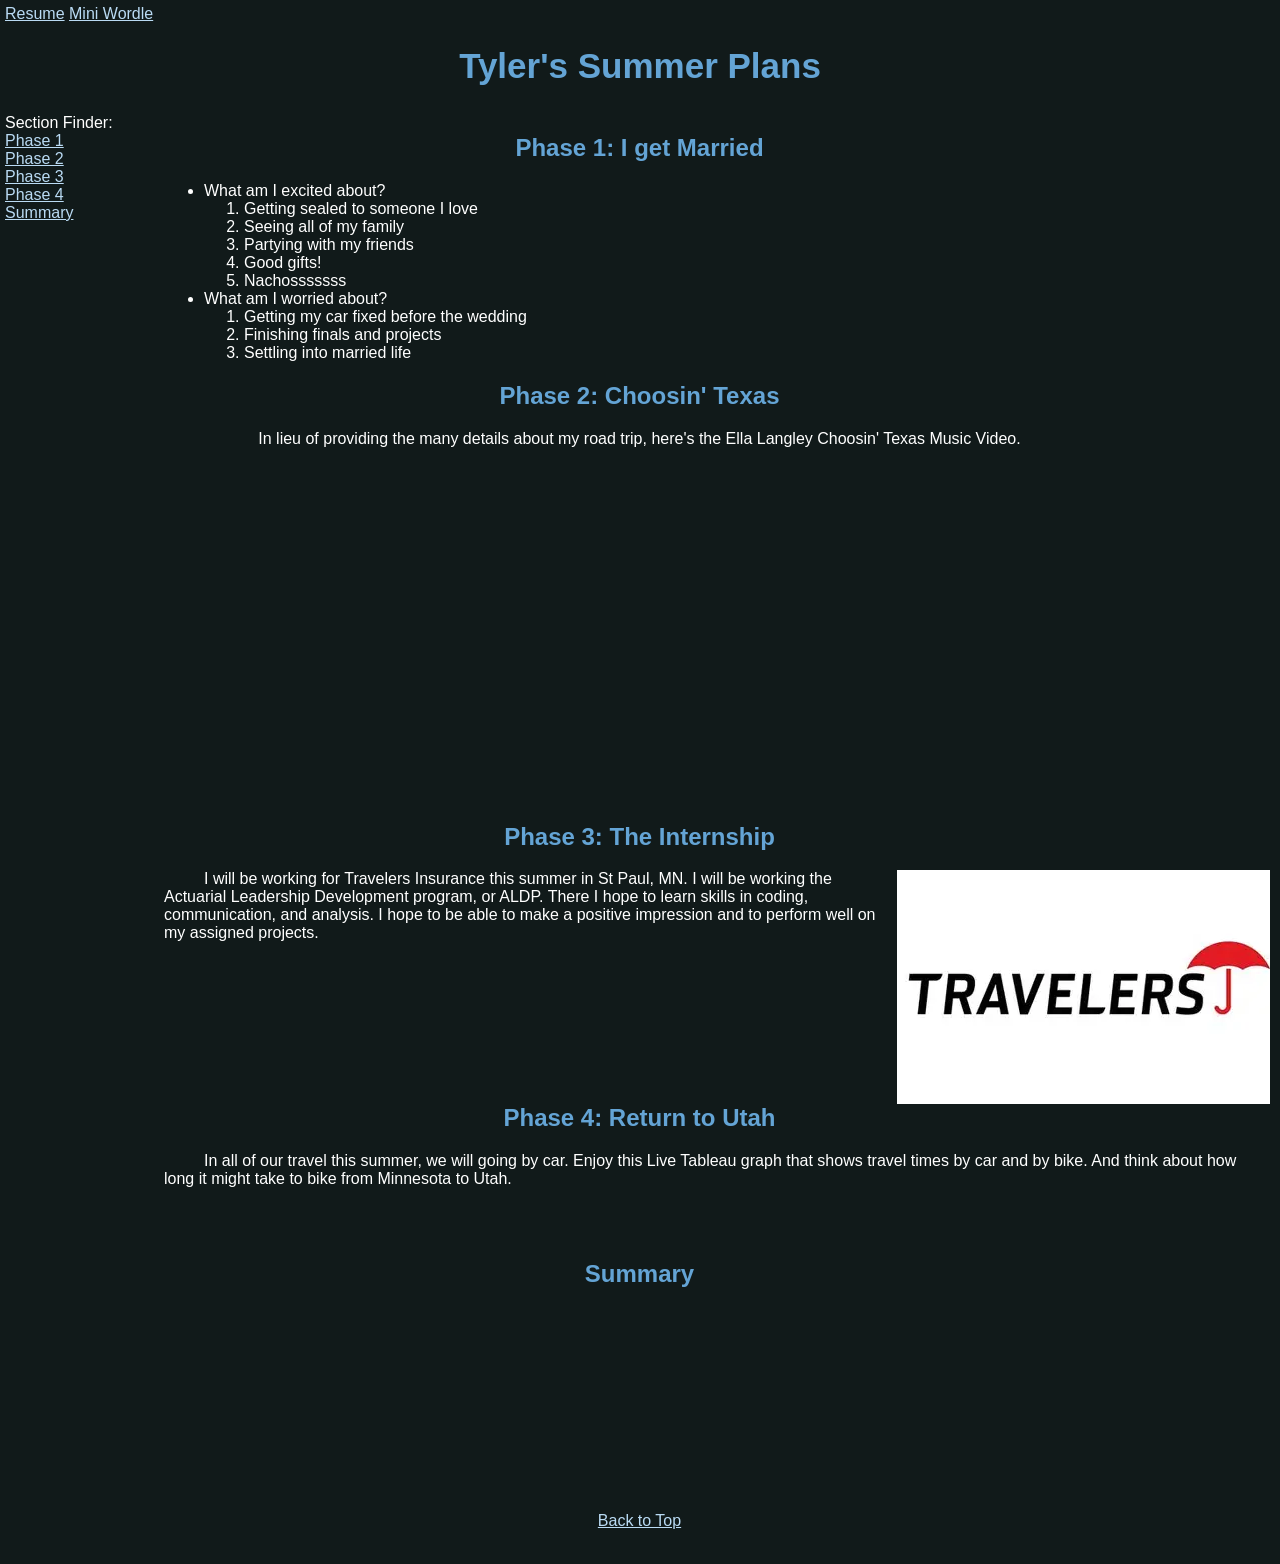
==== html/scratchpage.html @ 435b0172 "Add files via upload" ====
<!DOCTYPE html>
<html lang="en">
<head>
    <meta charset="UTF-8">
    <meta name="viewport" content="width=device-width, initial-scale=1.0">
    <title>From Scratch Page</title>
    <link rel="stylesheet" href="../css/scratchstyles.css">
</head>
<body>
    <div class="all header headcol">
        <a href="../index.html">Resume</a>
        <a href="../html/wordle.html">Mini Wordle</a>
        <h1 class="title">Tyler's Summer Plans</h1>
    </div>
    <div class = "all leftmenu">
        Section Finder: <br>
        <a href="#ph1">Phase 1</a> <br>
        <a href="#ph2">Phase 2</a><br>
        <a href="#ph3">Phase 3</a><br>
        <a href="#ph4">Phase 4</a><br>
        <a href="#smm">Summary</a>
    </div>
    <div class="all bigbody">
        <h2 class = "centerbod headcol" id="ph1"> Phase 1: I get Married</h2>
        <ul>
            <li>What am I excited about?</li>
                <ol>
                    <li>Getting sealed to someone I love</li>
                    <li>Seeing all of my family</li>
                    <li>Partying with my friends</li>
                    <li>Good gifts!</li>
                    <li>Nachosssssss</li>
                </ol>
            <li>What am I worried about?</li>
                <ol>
                    <li>Getting my car fixed before the wedding</li>
                    <li>Finishing finals and projects</li>
                    <li>Settling into married life</li>
                </ol>
        </ul>
        <h2 id = "ph2" class="centerbod headcol">Phase 2: Choosin' Texas</h2>
        <div class="centerbod">
            In lieu of providing the many details about my road trip, here's the Ella Langley Choosin' Texas Music Video.
        </div> <br> <br>
        <div class="video_can">
            <iframe width="560" height="315" src="https://www.youtube.com/embed/nUsrYVxrDwI?si=6NzeZXnatZgztDkz" title="YouTube video player" frameborder="0" allow="accelerometer; autoplay; clipboard-write; encrypted-media; gyroscope; picture-in-picture; web-share" referrerpolicy="strict-origin-when-cross-origin" allowfullscreen></iframe>
        </div>


        <h2 id="ph3" class="centerbod headcol">Phase 3: The Internship</h2>
        
        <img src="../assets/img/travelers.png">
        <p>I will be working for Travelers Insurance this summer in St Paul, MN. I will be working the Actuarial Leadership Development program, or ALDP. 
            There I hope to learn skills in coding, communication, and analysis. I hope to be able to make a positive impression and to perform well on my assigned projects.
        </p>

        <h2 id="ph4" class="centtext centerbod headcol">Phase 4: Return to Utah</h2>
        
        <p>In all of our travel this summer, we will going by car. Enjoy this Live Tableau graph that shows travel times by car and by bike. And think about how long it might take to bike from Minnesota to Utah.</p>

        <div class='tableauPlaceholder' id='viz1776302708384' style='position: relative'><noscript><a href='#'><img alt='Dashboard 2b ' src='https:&#47;&#47;public.tableau.com&#47;static&#47;images&#47;Ca&#47;Carandbiketraveltimes&#47;Dashboard2b&#47;1_rss.png' style='border: none' /></a></noscript><object class='tableauViz'  style='display:none;'><param name='host_url' value='https%3A%2F%2Fpublic.tableau.com%2F' /> <param name='embed_code_version' value='3' /> <param name='site_root' value='' /><param name='name' value='Carandbiketraveltimes&#47;Dashboard2b' /><param name='tabs' value='no' /><param name='toolbar' value='yes' /><param name='static_image' value='https:&#47;&#47;public.tableau.com&#47;static&#47;images&#47;Ca&#47;Carandbiketraveltimes&#47;Dashboard2b&#47;1.png' /> <param name='animate_transition' value='yes' /><param name='display_static_image' value='yes' /><param name='display_spinner' value='yes' /><param name='display_overlay' value='yes' /><param name='display_count' value='yes' /><param name='language' value='en-US' /></object></div>                
        <script type='text/javascript'>                    var divElement = document.getElementById('viz1776302708384');                    var vizElement = divElement.getElementsByTagName('object')[0];                    vizElement.style.width='1000px';vizElement.style.height='827px';                    var scriptElement = document.createElement('script');                    scriptElement.src = 'https://public.tableau.com/javascripts/api/viz_v1.js';                    vizElement.parentNode.insertBefore(scriptElement, vizElement);
            </script>
        <br><br>
        <h2 id="smm" class="centerbod headcol">Summary</h2>
            <p>&nbsp;</p>
            <p>&nbsp;</p>
            <p>&nbsp;</p>
            <p>&nbsp;</p>
            <p>&nbsp;</p>
            <p>&nbsp;</p>
            <div class="centerbod">
                <a href="#">Back to Top</a>
            </div>
            
            <p>&nbsp;</p>
    </div>

    
</body>
</html>
---- css/scratchstyles.css ----
body{
    background-color: rgb(17, 26, 26);
    color: white;
}
a{
    color:rgb(186, 219, 244);
}
a:visited{
    color:rgb(186, 219, 244);

}
.all{
    position: absolute;
    font-family: 'Trebuchet MS', 'Lucida Sans Unicode', 'Lucida Grande', 'Lucida Sans', Arial, sans-serif;
}
.header{
    top: 5px;
    left: 5px;
    right: 5px;
    height: 100px;
    
}
.headcol{
    color:rgb(100, 164, 213);
}
.title{
    font-weight: bold;
    text-align: center;
    font-size: 35px;
}
.leftmenu{
    top:114px;
    left: 5px;
    bottom: 465px;
    width: 150px;

}
.bigbody{
    top:114px;
    bottom: 39px;
    left: 164px;
    padding-right: 5px;
    right: 5px;
}

.centerbod{
    text-align: center;
    padding-right: 155px;
}
.video_can{
    text-align: center;
    padding-right: 155px;
}
img{
    float: right;
}
p{
    text-indent: 40px;
}
.centtext{
    clear: right;
}
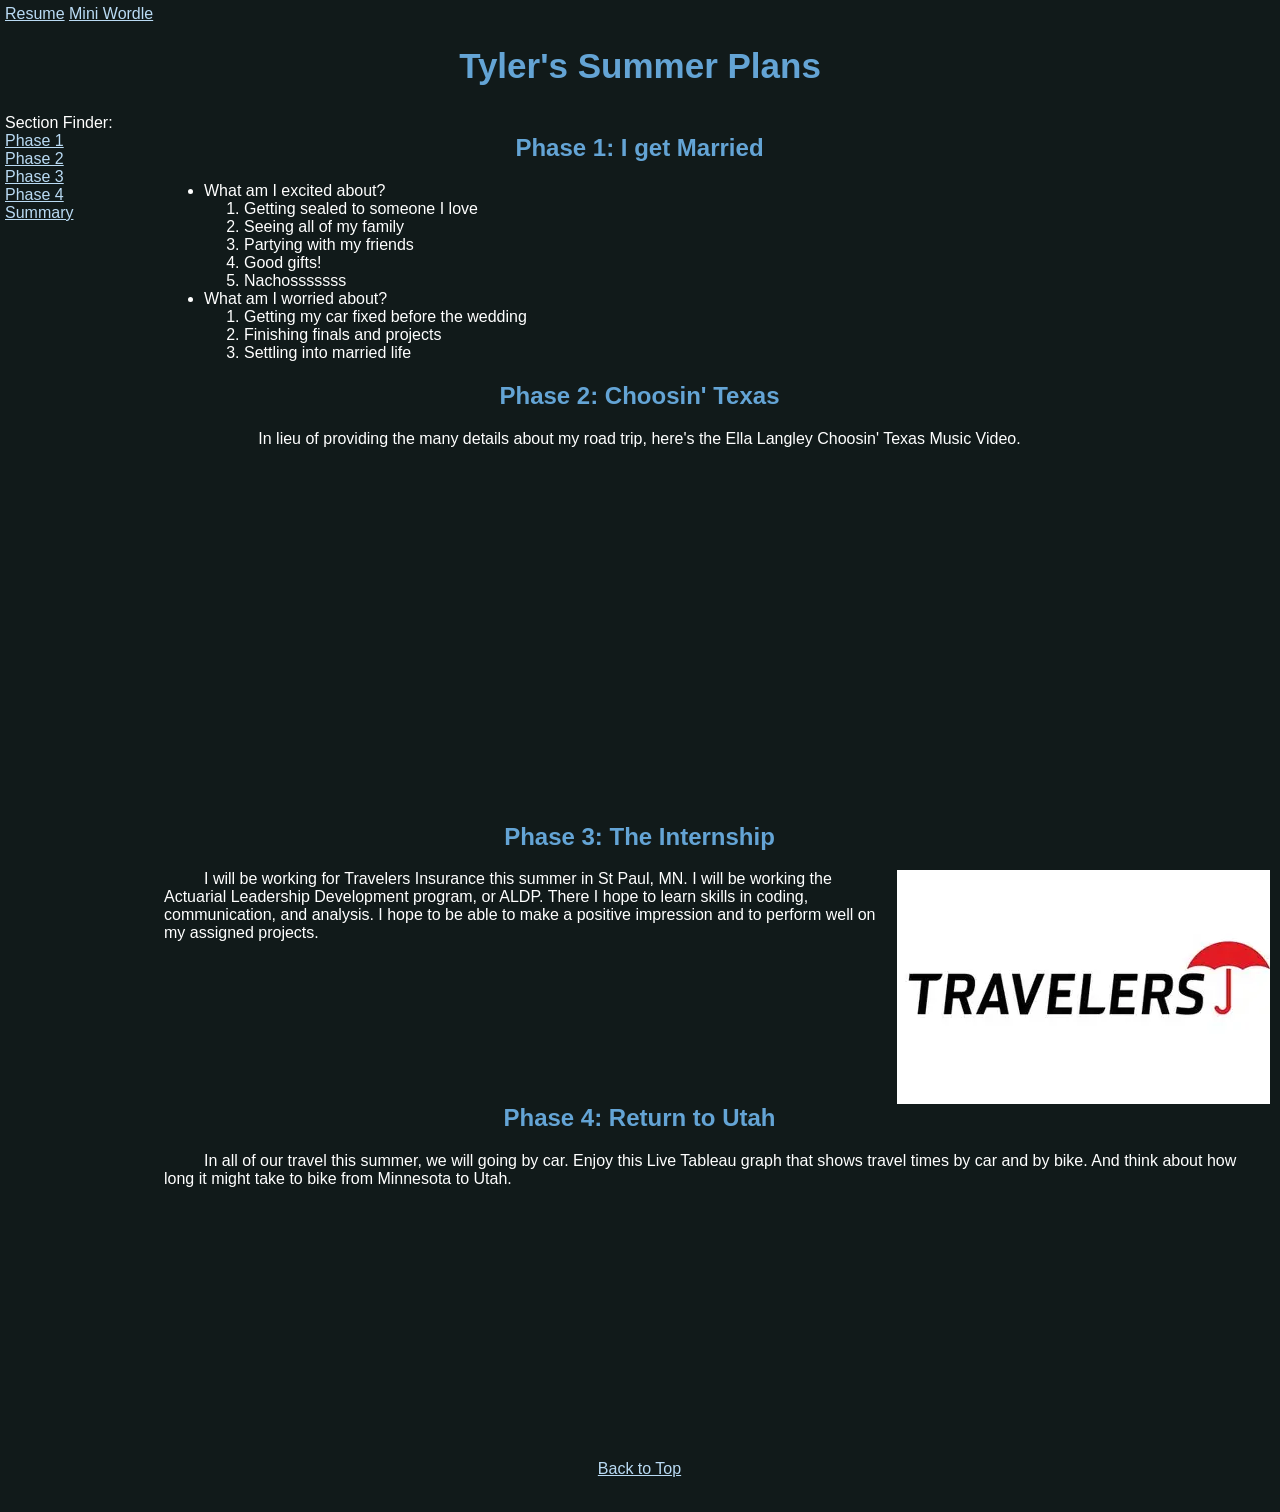
==== commit 2bafb01e: "Fix HTML formatting and structure" ====
--- a/html/scratchpage.html
+++ b/html/scratchpage.html
@@ -62,7 +62,6 @@
         <script type='text/javascript'>                    var divElement = document.getElementById('viz1776302708384');                    var vizElement = divElement.getElementsByTagName('object')[0];                    vizElement.style.width='1000px';vizElement.style.height='827px';                    var scriptElement = document.createElement('script');                    scriptElement.src = 'https://public.tableau.com/javascripts/api/viz_v1.js';                    vizElement.parentNode.insertBefore(scriptElement, vizElement);
             </script>
         <br><br>
-        <h2 id="smm" class="centerbod headcol">Summary</h2>
             <p>&nbsp;</p>
             <p>&nbsp;</p>
             <p>&nbsp;</p>
@@ -78,4 +77,4 @@
 
     
 </body>
-</html>+</html>
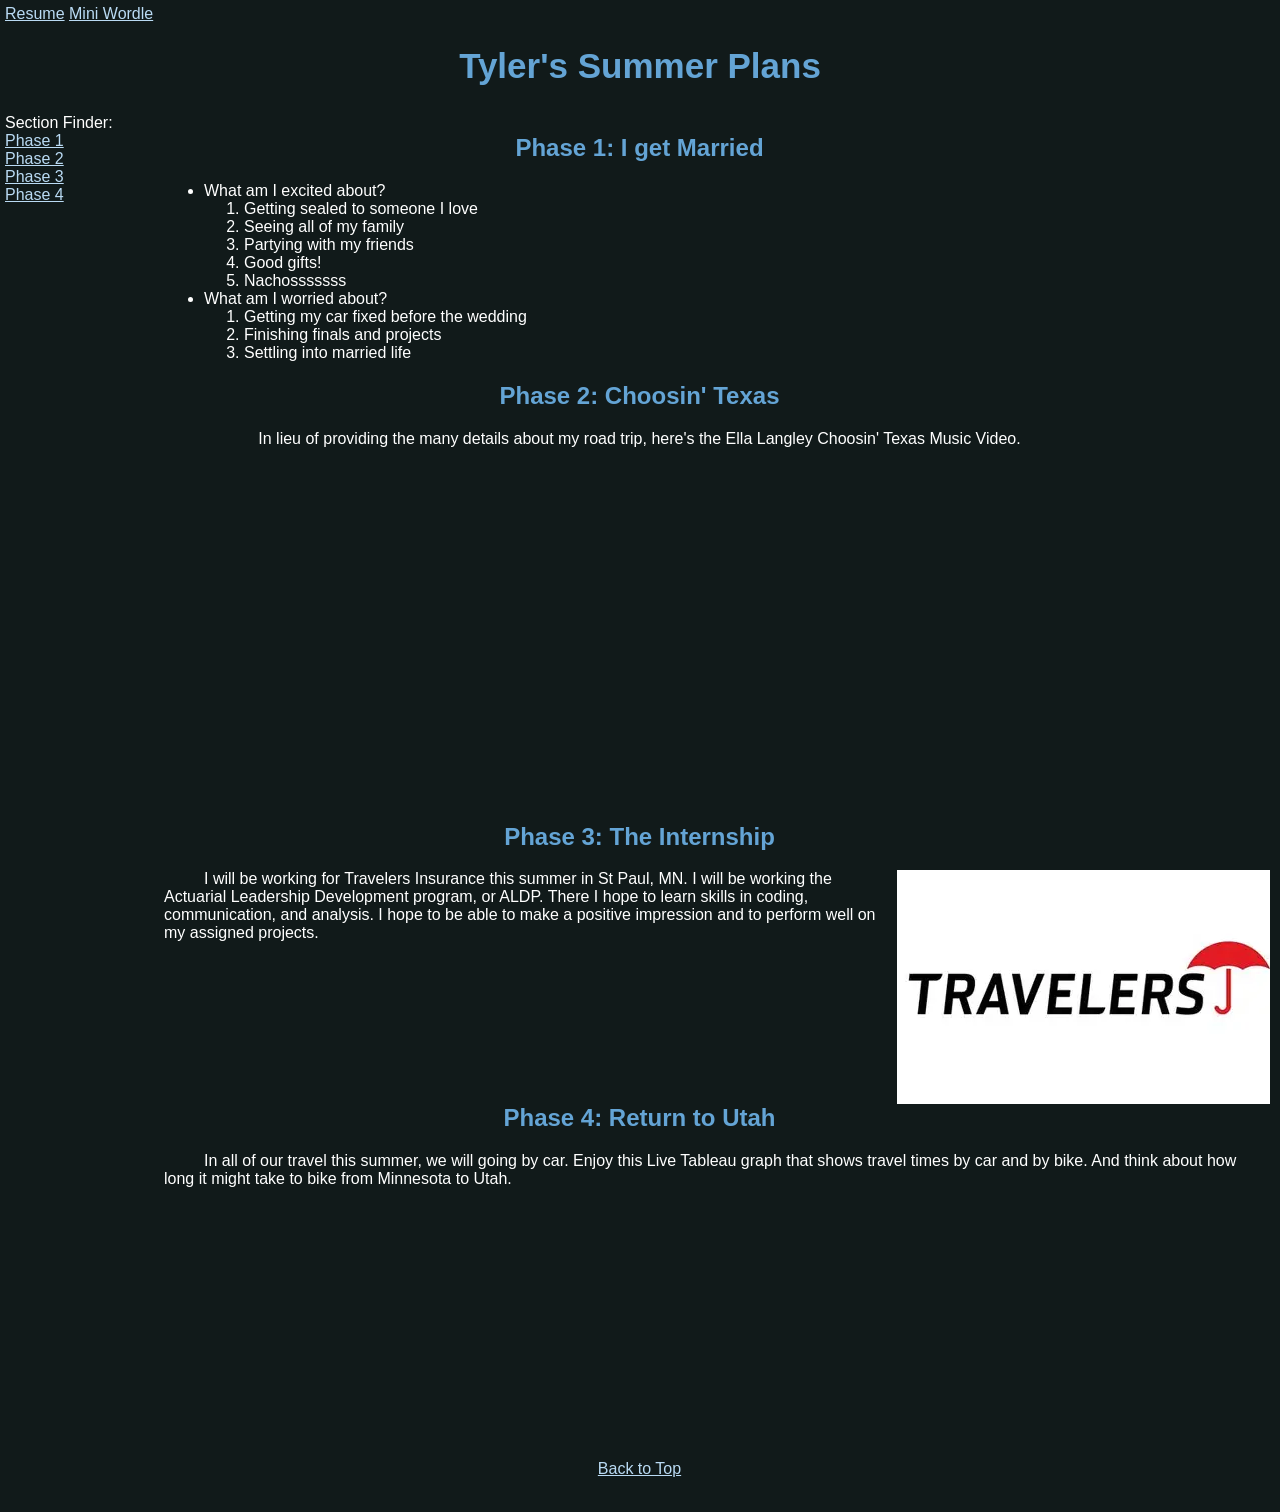
==== commit 43b2f9c2: "Fix HTML formatting and structure" ====
--- a/html/scratchpage.html
+++ b/html/scratchpage.html
@@ -18,7 +18,6 @@
         <a href="#ph2">Phase 2</a><br>
         <a href="#ph3">Phase 3</a><br>
         <a href="#ph4">Phase 4</a><br>
-        <a href="#smm">Summary</a>
     </div>
     <div class="all bigbody">
         <h2 class = "centerbod headcol" id="ph1"> Phase 1: I get Married</h2>
